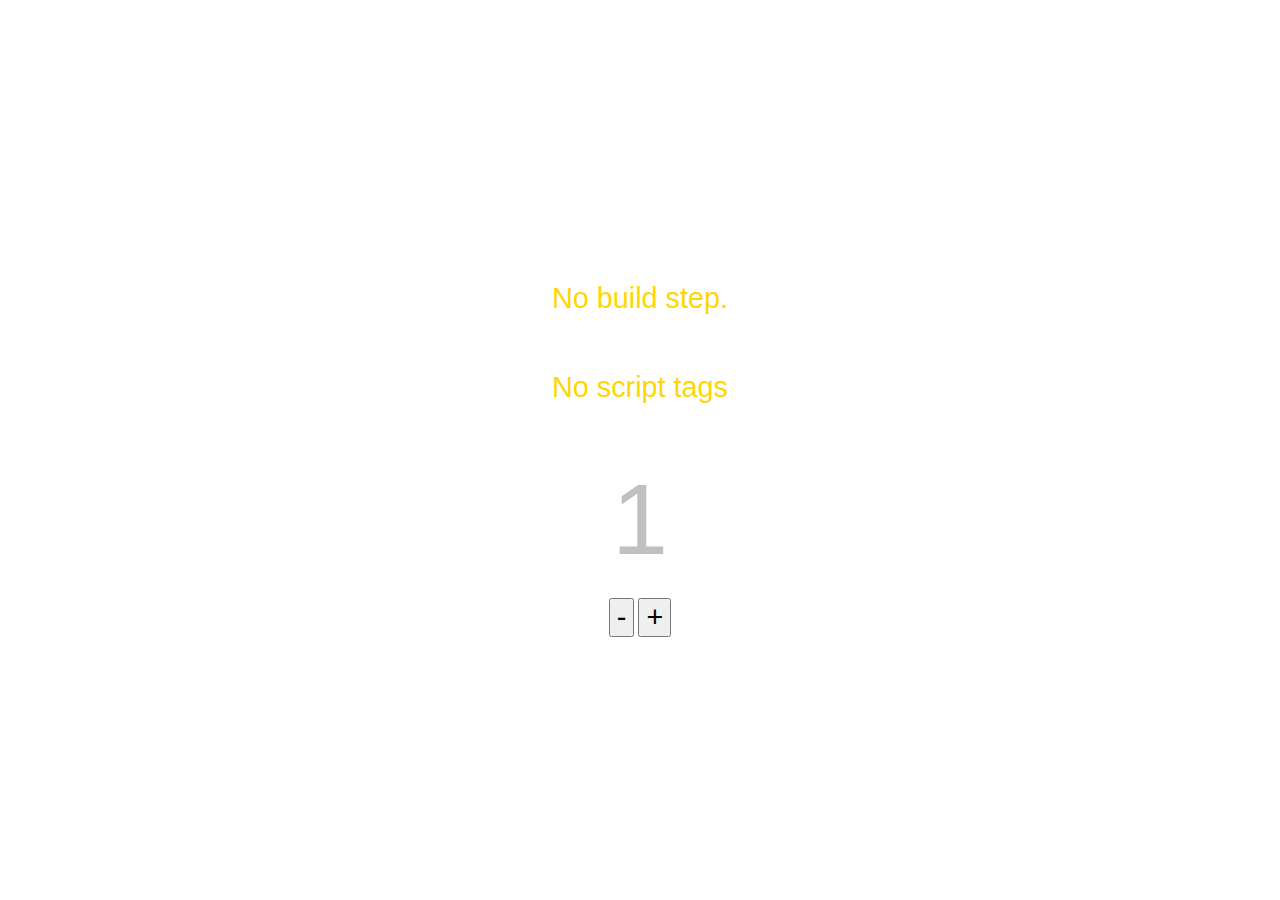
==== docs/index.html @ 789b5696 "Initial commit" ====
<!doctype html>
<html class="no-js" lang="">

<head>
	<meta charset="utf-8">
	<title>v1.0</title>
	<meta name="description" content="">
	<meta name="viewport" content="width=device-width, initial-scale=1.0">

	<link rel="manifest" href="site.webmanifest">
	<link rel="apple-touch-icon" href="icon.png">
	<!-- Place favicon.ico in the root directory -->

	<!--Import materialize.css-->
	<link type="text/css" rel="stylesheet" href="/css/materialize.css"  media="screen,projection"/>
	<!-- Google Icons used for Materialize.css and other places -->
	<link href="https://fonts.googleapis.com/icon?family=Material+Icons" rel="stylesheet">
	<!-- The main body font -->
	<link rel="stylesheet" href="https://fonts.googleapis.com/css?family=Poppins">
	<!-- Reset the browser defaults -->
	<link rel="stylesheet" href="/css/normalize.css">
	<!-- From HTML5 Boilerplate -->
	<link rel="stylesheet" href="/css/main.css">
	<!-- The loading spinners -->
	<link rel="stylesheet" href="/css/spinkit.css">
	<!-- Our local CSS -->
	<link rel="stylesheet" href="/css/layout.css">

	<meta name="theme-color" content="#fafafa">

	<script>
		// ENV
		window.NODE_ENV = "development";
		window.REMEMBER_ME = false;
	</script>

	<script src="/js/vendor/modernizr-3.8.0.min.js"></script>
	<script src="/js/plugins.js"></script>
	<script src="/js/main.js" type="module"></script>

	<!-- Google Analytics: change UA-XXXXX-Y to be your site's ID. -->
	<script>
		window.ga = function () { ga.q.push(arguments) }; ga.q = []; ga.l = +new Date;
		ga('create', 'UA-XXXXX-Y', 'auto'); ga('set', 'transport', 'beacon'); ga('send', 'pageview')
	</script>
	<script src="https://www.google-analytics.com/analytics.js" async></script>
</head>

<body>
	<div id="goodthing" data-goodthing><div class="container_dbfclecfs">
	<h1 data-cy="heading" class="heading_dbfclecft">No build step.</h1>
	<h2 data-cy="subheading" class="heading_dbfclecft">No script tags</h2>
	<div>
		<h2 data-cy="number-display" class="counter_dbfclecfu">1</h2>
		<button data-cy="minus" class="buttons_dbfclecfv">-</button>
		<button data-cy="plus" class="buttons_dbfclecfv">+</button>
	</div>
</div></div data-goodthing>
	<!-- <script type="text/javascript" src="/js/vendor/materialize.js"></script> -->
</body>

</html>
---- css/main.css ----
/*! HTML5 Boilerplate v7.3.0 | MIT License | https://html5boilerplate.com/ */

/* main.css 2.0.0 | MIT License | https://github.com/h5bp/main.css#readme */
/*
 * What follows is the result of much research on cross-browser styling.
 * Credit left inline and big thanks to Nicolas Gallagher, Jonathan Neal,
 * Kroc Camen, and the H5BP dev community and team.
 */

/* ==========================================================================
   Base styles: opinionated defaults
   ========================================================================== */

html {
  color: #222;
  font-size: 1em;
  line-height: 1.4;
}

/*
 * Remove text-shadow in selection highlight:
 * https://twitter.com/miketaylr/status/12228805301
 *
 * Vendor-prefixed and regular ::selection selectors cannot be combined:
 * https://stackoverflow.com/a/16982510/7133471
 *
 * Customize the background color to match your design.
 */

::-moz-selection {
  background: #b3d4fc;
  text-shadow: none;
}

::selection {
  background: #b3d4fc;
  text-shadow: none;
}

/*
 * A better looking default horizontal rule
 */

hr {
  display: block;
  height: 1px;
  border: 0;
  border-top: 1px solid #ccc;
  margin: 1em 0;
  padding: 0;
}

/*
 * Remove the gap between audio, canvas, iframes,
 * images, videos and the bottom of their containers:
 * https://github.com/h5bp/html5-boilerplate/issues/440
 */

audio,
canvas,
iframe,
img,
svg,
video {
  vertical-align: middle;
}

/*
 * Remove default fieldset styles.
 */

fieldset {
  border: 0;
  margin: 0;
  padding: 0;
}

/*
 * Allow only vertical resizing of textareas.
 */

textarea {
  resize: vertical;
}

/* ==========================================================================
   Browser Upgrade Prompt
   ========================================================================== */

.browserupgrade {
  margin: 0.2em 0;
  background: #ccc;
  color: #000;
  padding: 0.2em 0;
}

/* ==========================================================================
   Author's custom styles
   ========================================================================== */

/* ==========================================================================
   Helper classes
   ========================================================================== */

/*
 * Hide visually and from screen readers
 */

.hidden {
  display: none !important;
}

/*
* Hide only visually, but have it available for screen readers:
* https://snook.ca/archives/html_and_css/hiding-content-for-accessibility
*
* 1. For long content, line feeds are not interpreted as spaces and small width
*    causes content to wrap 1 word per line:
*    https://medium.com/@jessebeach/beware-smushed-off-screen-accessible-text-5952a4c2cbfe
*/

.sr-only {
  border: 0;
  clip: rect(0, 0, 0, 0);
  height: 1px;
  margin: -1px;
  overflow: hidden;
  padding: 0;
  position: absolute;
  white-space: nowrap;
  width: 1px;
  /* 1 */
}

/*
* Extends the .sr-only class to allow the element
* to be focusable when navigated to via the keyboard:
* https://www.drupal.org/node/897638
*/

.sr-only.focusable:active,
.sr-only.focusable:focus {
  clip: auto;
  height: auto;
  margin: 0;
  overflow: visible;
  position: static;
  white-space: inherit;
  width: auto;
}

/*
* Hide visually and from screen readers, but maintain layout
*/

.invisible {
  visibility: hidden;
}

/*
* Clearfix: contain floats
*
* For modern browsers
* 1. The space content is one way to avoid an Opera bug when the
*    `contenteditable` attribute is included anywhere else in the document.
*    Otherwise it causes space to appear at the top and bottom of elements
*    that receive the `clearfix` class.
* 2. The use of `table` rather than `block` is only necessary if using
*    `:before` to contain the top-margins of child elements.
*/

.clearfix:before,
.clearfix:after {
  content: " ";
  /* 1 */
  display: table;
  /* 2 */
}

.clearfix:after {
  clear: both;
}

/* ==========================================================================
   EXAMPLE Media Queries for Responsive Design.
   These examples override the primary ('mobile first') styles.
   Modify as content requires.
   ========================================================================== */

@media only screen and (min-width: 35em) {
  /* Style adjustments for viewports that meet the condition */
}

@media print,
  (-webkit-min-device-pixel-ratio: 1.25),
  (min-resolution: 1.25dppx),
  (min-resolution: 120dpi) {
  /* Style adjustments for high resolution devices */
}

/* ==========================================================================
   Print styles.
   Inlined to avoid the additional HTTP request:
   https://www.phpied.com/delay-loading-your-print-css/
   ========================================================================== */

@media print {
  *,
  *:before,
  *:after {
    background: transparent !important;
    color: #000 !important;
    /* Black prints faster */
    box-shadow: none !important;
    text-shadow: none !important;
  }
  a,
  a:visited {
    text-decoration: underline;
  }
  a[href]:after {
    content: " (" attr(href) ")";
  }
  abbr[title]:after {
    content: " (" attr(title) ")";
  }
  /*
     * Don't show links that are fragment identifiers,
     * or use the `javascript:` pseudo protocol
     */
  a[href^="#"]:after,
  a[href^="javascript:"]:after {
    content: "";
  }
  pre {
    white-space: pre-wrap !important;
  }
  pre,
  blockquote {
    border: 1px solid #999;
    page-break-inside: avoid;
  }
  /*
     * Printing Tables:
     * https://web.archive.org/web/20180815150934/http://css-discuss.incutio.com/wiki/Printing_Tables
     */
  thead {
    display: table-header-group;
  }
  tr,
  img {
    page-break-inside: avoid;
  }
  p,
  h2,
  h3 {
    orphans: 3;
    widows: 3;
  }
  h2,
  h3 {
    page-break-after: avoid;
  }
}
---- css/spinkit.css ----
/* Config */
:root {
  --sk-size: 60px;
  --sk-color: #066bf2;
}


/* Utility class for centering */
.sk-center { margin: auto; }


/*  Plane

      <div class="sk-plane"></div>
 */
.sk-plane {
  width: var(--sk-size);
  height: var(--sk-size);
  background-color: var(--sk-color);
  animation: sk-plane 1.2s infinite ease-in-out;
}

@keyframes sk-plane {
  0% {
    transform: perspective(120px) rotateX(0deg) rotateY(0deg);
  } 50% {
    transform: perspective(120px) rotateX(-180.1deg) rotateY(0deg);
  } 100% {
    transform: perspective(120px) rotateX(-180deg) rotateY(-179.9deg);
  }
}


/*  Chase

      <div class="sk-chase">
        <div class="sk-chase-dot"></div>
        <div class="sk-chase-dot"></div>
        <div class="sk-chase-dot"></div>
        <div class="sk-chase-dot"></div>
        <div class="sk-chase-dot"></div>
        <div class="sk-chase-dot"></div>
      </div>
 */
.sk-chase {
  width: var(--sk-size);
  height: var(--sk-size);
  position: relative;
  animation: sk-chase 2.5s infinite linear both;
}

.sk-chase-dot {
  width: 100%;
  height: 100%;
  position: absolute;
  left: 0;
  top: 0;
  animation: sk-chase-dot 2.0s infinite ease-in-out both;
}

.sk-chase-dot:before {
  content: '';
  display: block;
  width: 25%;
  height: 25%;
  background-color: var(--sk-color);
  border-radius: 100%;
  animation: sk-chase-dot-before 2.0s infinite ease-in-out both;
}

.sk-chase-dot:nth-child(1) { animation-delay: -1.1s; }
.sk-chase-dot:nth-child(2) { animation-delay: -1.0s; }
.sk-chase-dot:nth-child(3) { animation-delay: -0.9s; }
.sk-chase-dot:nth-child(4) { animation-delay: -0.8s; }
.sk-chase-dot:nth-child(5) { animation-delay: -0.7s; }
.sk-chase-dot:nth-child(6) { animation-delay: -0.6s; }
.sk-chase-dot:nth-child(1):before { animation-delay: -1.1s; }
.sk-chase-dot:nth-child(2):before { animation-delay: -1.0s; }
.sk-chase-dot:nth-child(3):before { animation-delay: -0.9s; }
.sk-chase-dot:nth-child(4):before { animation-delay: -0.8s; }
.sk-chase-dot:nth-child(5):before { animation-delay: -0.7s; }
.sk-chase-dot:nth-child(6):before { animation-delay: -0.6s; }

@keyframes sk-chase {
  100% { transform: rotate(360deg); }
}

@keyframes sk-chase-dot {
  80%, 100% { transform: rotate(360deg); }
}

@keyframes sk-chase-dot-before {
  50% {
    transform: scale(0.4);
  } 100%, 0% {
    transform: scale(1.0);
  }
}


/*  Bounce

      <div class="sk-bounce">
        <div class="sk-bounce-dot"></div>
        <div class="sk-bounce-dot"></div>
      </div>
  */
.sk-bounce {
  width: var(--sk-size);
  height: var(--sk-size);
  position: relative;
}

.sk-bounce-dot {
  width: 100%;
  height: 100%;
  border-radius: 50%;
  background-color: var(--sk-color);
  opacity: 0.6;
  position: absolute;
  top: 0;
  left: 0;
  animation: sk-bounce 2s infinite cubic-bezier(0.455, 0.03, 0.515, 0.955);
}

.sk-bounce-dot:nth-child(2) { animation-delay: -1.0s; }

@keyframes sk-bounce {
  0%, 100% {
    transform: scale(0);
  } 45%, 55% {
    transform: scale(1);
  }
}


/*  Wave

      <div class="sk-wave">
        <div class="sk-wave-rect"></div>
        <div class="sk-wave-rect"></div>
        <div class="sk-wave-rect"></div>
        <div class="sk-wave-rect"></div>
        <div class="sk-wave-rect"></div>
      </div>
 */
.sk-wave {
  width: var(--sk-size);
  height: var(--sk-size);
  display: flex;
  justify-content: space-between;
}

.sk-wave-rect {
  background-color: var(--sk-color);
  height: 100%;
  width: 15%;
  animation: sk-wave 1.2s infinite ease-in-out;
}

.sk-wave-rect:nth-child(1) { animation-delay: -1.2s; }
.sk-wave-rect:nth-child(2) { animation-delay: -1.1s; }
.sk-wave-rect:nth-child(3) { animation-delay: -1.0s; }
.sk-wave-rect:nth-child(4) { animation-delay: -0.9s; }
.sk-wave-rect:nth-child(5) { animation-delay: -0.8s; }

@keyframes sk-wave {
  0%, 40%, 100% {
    transform: scaleY(0.4);
  } 20% {
    transform: scaleY(1);
  }
}


/*  Pulse

      <div class="sk-pulse"></div>
 */
.sk-pulse {
  width: var(--sk-size);
  height: var(--sk-size);
  background-color: var(--sk-color);
  border-radius: 100%;
  animation: sk-pulse 1.2s infinite cubic-bezier(0.455, 0.03, 0.515, 0.955);
}

@keyframes sk-pulse {
  0% {
    transform: scale(0);
  } 100% {
    transform: scale(1);
    opacity: 0;
  }
}


/*  Flow

      <div class="sk-flow">
        <div class="sk-flow-dot"></div>
        <div class="sk-flow-dot"></div>
        <div class="sk-flow-dot"></div>
      </div>
 */
.sk-flow {
  width: calc(var(--sk-size) * 1.3);
  height: calc(var(--sk-size) * 1.3);
  display: flex;
  justify-content: space-between;
}

.sk-flow-dot {
  width: 25%;
  height: 25%;
  background-color: var(--sk-color);
  border-radius: 50%;
  animation: sk-flow 1.4s cubic-bezier(0.455, 0.03, 0.515, 0.955) 0s infinite both;
}

.sk-flow-dot:nth-child(1) { animation-delay: -0.30s; }
.sk-flow-dot:nth-child(2) { animation-delay: -0.15s; }

@keyframes sk-flow {
  0%, 80%, 100% {
    transform: scale(0.3); }
  40% {
    transform: scale(1);
  }
}


/*  Swing

      <div class="sk-swing">
        <div class="sk-swing-dot"></div>
        <div class="sk-swing-dot"></div>
      </div>
 */
.sk-swing {
  width: var(--sk-size);
  height: var(--sk-size);
  position: relative;
  animation: sk-swing 1.8s infinite linear;
}

.sk-swing-dot {
  width: 45%;
  height: 45%;
  position: absolute;
  top: 0;
  left: 0;
  right: 0;
  margin: auto;
  background-color: var(--sk-color);
  border-radius: 100%;
  animation: sk-swing-dot 2s infinite ease-in-out;
}

.sk-swing-dot:nth-child(2) {
  top: auto;
  bottom: 0;
  animation-delay: -1s;
}

@keyframes sk-swing {
  100% {
    transform: rotate(360deg);
  }
}

@keyframes sk-swing-dot {
  0%, 100% {
    transform: scale(0.2); }
  50% {
    transform: scale(1);
  }
}


/*  Circle

      <div class="sk-circle">
        <div class="sk-circle-dot"></div>
        <div class="sk-circle-dot"></div>
        <div class="sk-circle-dot"></div>
        <div class="sk-circle-dot"></div>
        <div class="sk-circle-dot"></div>
        <div class="sk-circle-dot"></div>
        <div class="sk-circle-dot"></div>
        <div class="sk-circle-dot"></div>
        <div class="sk-circle-dot"></div>
        <div class="sk-circle-dot"></div>
        <div class="sk-circle-dot"></div>
        <div class="sk-circle-dot"></div>
      </div>
 */
.sk-circle {
  width: var(--sk-size);
  height: var(--sk-size);
  position: relative;
}

.sk-circle-dot {
  width: 100%;
  height: 100%;
  position: absolute;
  left: 0;
  top: 0;
}

.sk-circle-dot:before {
    content: '';
    display: block;
    width: 15%;
    height: 15%;
    background-color: var(--sk-color);
    border-radius: 100%;
    animation: sk-circle 1.2s infinite ease-in-out both;
}

.sk-circle-dot:nth-child(1) { transform: rotate(30deg); }
.sk-circle-dot:nth-child(2) { transform: rotate(60deg); }
.sk-circle-dot:nth-child(3) { transform: rotate(90deg); }
.sk-circle-dot:nth-child(4) { transform: rotate(120deg); }
.sk-circle-dot:nth-child(5) { transform: rotate(150deg); }
.sk-circle-dot:nth-child(6) { transform: rotate(180deg); }
.sk-circle-dot:nth-child(7) { transform: rotate(210deg); }
.sk-circle-dot:nth-child(8) { transform: rotate(240deg); }
.sk-circle-dot:nth-child(9) { transform: rotate(270deg); }
.sk-circle-dot:nth-child(10) { transform: rotate(300deg); }
.sk-circle-dot:nth-child(11) { transform: rotate(330deg); }
.sk-circle-dot:nth-child(1):before { animation-delay: -1.1s; }
.sk-circle-dot:nth-child(2):before { animation-delay: -1s; }
.sk-circle-dot:nth-child(3):before { animation-delay: -0.9s; }
.sk-circle-dot:nth-child(4):before { animation-delay: -0.8s; }
.sk-circle-dot:nth-child(5):before { animation-delay: -0.7s; }
.sk-circle-dot:nth-child(6):before { animation-delay: -0.6s; }
.sk-circle-dot:nth-child(7):before { animation-delay: -0.5s; }
.sk-circle-dot:nth-child(8):before { animation-delay: -0.4s; }
.sk-circle-dot:nth-child(9):before { animation-delay: -0.3s; }
.sk-circle-dot:nth-child(10):before { animation-delay: -0.2s; }
.sk-circle-dot:nth-child(11):before { animation-delay: -0.1s; }

@keyframes sk-circle {
  0%, 80%, 100% {
    transform: scale(0); }
  40% {
    transform: scale(1);
  }
}


/*  Circle Fade

      <div class="sk-circle-fade">
        <div class="sk-circle-fade-dot"></div>
        <div class="sk-circle-fade-dot"></div>
        <div class="sk-circle-fade-dot"></div>
        <div class="sk-circle-fade-dot"></div>
        <div class="sk-circle-fade-dot"></div>
        <div class="sk-circle-fade-dot"></div>
        <div class="sk-circle-fade-dot"></div>
        <div class="sk-circle-fade-dot"></div>
        <div class="sk-circle-fade-dot"></div>
        <div class="sk-circle-fade-dot"></div>
        <div class="sk-circle-fade-dot"></div>
        <div class="sk-circle-fade-dot"></div>
      </div>
 */
.sk-circle-fade {
  width: var(--sk-size);
  height: var(--sk-size);
  position: relative;
}

.sk-circle-fade-dot {
  width: 100%;
  height: 100%;
  position: absolute;
  left: 0;
  top: 0;
}

.sk-circle-fade-dot:before {
  content: '';
  display: block;
  width: 15%;
  height: 15%;
  background-color: var(--sk-color);
  border-radius: 100%;
  animation: sk-circle-fade 1.2s infinite ease-in-out both;
}

.sk-circle-fade-dot:nth-child(1)  { transform: rotate(30deg);  }
.sk-circle-fade-dot:nth-child(2)  { transform: rotate(60deg);  }
.sk-circle-fade-dot:nth-child(3)  { transform: rotate(90deg);  }
.sk-circle-fade-dot:nth-child(4)  { transform: rotate(120deg); }
.sk-circle-fade-dot:nth-child(5)  { transform: rotate(150deg); }
.sk-circle-fade-dot:nth-child(6)  { transform: rotate(180deg); }
.sk-circle-fade-dot:nth-child(7)  { transform: rotate(210deg); }
.sk-circle-fade-dot:nth-child(8)  { transform: rotate(240deg); }
.sk-circle-fade-dot:nth-child(9)  { transform: rotate(270deg); }
.sk-circle-fade-dot:nth-child(10) { transform: rotate(300deg); }
.sk-circle-fade-dot:nth-child(11) { transform: rotate(330deg); }
.sk-circle-fade-dot:nth-child(1):before  { animation-delay: -1.1s; }
.sk-circle-fade-dot:nth-child(2):before  { animation-delay: -1.0s; }
.sk-circle-fade-dot:nth-child(3):before  { animation-delay: -0.9s; }
.sk-circle-fade-dot:nth-child(4):before  { animation-delay: -0.8s; }
.sk-circle-fade-dot:nth-child(5):before  { animation-delay: -0.7s; }
.sk-circle-fade-dot:nth-child(6):before  { animation-delay: -0.6s; }
.sk-circle-fade-dot:nth-child(7):before  { animation-delay: -0.5s; }
.sk-circle-fade-dot:nth-child(8):before  { animation-delay: -0.4s; }
.sk-circle-fade-dot:nth-child(9):before  { animation-delay: -0.3s; }
.sk-circle-fade-dot:nth-child(10):before { animation-delay: -0.2s; }
.sk-circle-fade-dot:nth-child(11):before { animation-delay: -0.1s; }

@keyframes sk-circle-fade {
  0%, 39%, 100% {
    opacity: 0;
    transform: scale(0.6);
  } 40% {
    opacity: 1;
    transform: scale(1);
  }
}


/*  Grid

    <div class="sk-grid">
      <div class="sk-grid-cube"></div>
      <div class="sk-grid-cube"></div>
      <div class="sk-grid-cube"></div>
      <div class="sk-grid-cube"></div>
      <div class="sk-grid-cube"></div>
      <div class="sk-grid-cube"></div>
      <div class="sk-grid-cube"></div>
      <div class="sk-grid-cube"></div>
      <div class="sk-grid-cube"></div>
    </div>
 */
.sk-grid {
  width: var(--sk-size);
  height: var(--sk-size);
  /* Cube positions
   * 1 2 3
   * 4 5 6
   * 7 8 9
   */
 }
.sk-grid-cube {
    width: 33.33%;
    height: 33.33%;
    background-color: var(--sk-color);
    float: left;
    animation: sk-grid 1.3s infinite ease-in-out;
}
.sk-grid-cube:nth-child(1) { animation-delay: 0.2s; }
.sk-grid-cube:nth-child(2) { animation-delay: 0.3s; }
.sk-grid-cube:nth-child(3) { animation-delay: 0.4s; }
.sk-grid-cube:nth-child(4) { animation-delay: 0.1s; }
.sk-grid-cube:nth-child(5) { animation-delay: 0.2s; }
.sk-grid-cube:nth-child(6) { animation-delay: 0.3s; }
.sk-grid-cube:nth-child(7) { animation-delay: 0.0s; }
.sk-grid-cube:nth-child(8) { animation-delay: 0.1s; }
.sk-grid-cube:nth-child(9) { animation-delay: 0.2s; }

@keyframes sk-grid {
  0%, 70%, 100% {
    transform: scale3D(1, 1, 1);
  } 35% {
    transform: scale3D(0, 0, 1);
  }
}


/*  Fold

      <div class="sk-fold">
        <div class="sk-fold-cube"></div>
        <div class="sk-fold-cube"></div>
        <div class="sk-fold-cube"></div>
        <div class="sk-fold-cube"></div>
      </div>
 */
.sk-fold {
  width: var(--sk-size);
  height: var(--sk-size);
  position: relative;
  transform: rotateZ(45deg);
}
.sk-fold-cube {
  float: left;
  width: 50%;
  height: 50%;
  position: relative;
  transform: scale(1.1);
}

.sk-fold-cube:before {
  content: '';
  position: absolute;
  top: 0;
  left: 0;
  width: 100%;
  height: 100%;
  background-color: var(--sk-color);
  animation: sk-fold 2.4s infinite linear both;
  transform-origin: 100% 100%;
}
.sk-fold-cube:nth-child(2) { transform: scale(1.1) rotateZ(90deg); }
.sk-fold-cube:nth-child(4) { transform: scale(1.1) rotateZ(180deg); }
.sk-fold-cube:nth-child(3) { transform: scale(1.1) rotateZ(270deg); }
.sk-fold-cube:nth-child(2):before { animation-delay: 0.3s; }
.sk-fold-cube:nth-child(4):before { animation-delay: 0.6s; }
.sk-fold-cube:nth-child(3):before { animation-delay: 0.9s; }

@keyframes sk-fold {
  0%, 10% {
    transform: perspective(140px) rotateX(-180deg);
    opacity: 0;
  } 25%, 75% {
    transform: perspective(140px) rotateX(0deg);
    opacity: 1;
  } 90%, 100% {
    transform: perspective(140px) rotateY(180deg);
    opacity: 0;
  }
}


/*  Wander

      <div class="sk-wander">
        <div class="sk-wander-cube"></div>
        <div class="sk-wander-cube"></div>
        <div class="sk-wander-cube"></div>
        <div class="sk-wander-cube"></div>
      </div>
 */
.sk-wander {
  width: var(--sk-size);
  height: var(--sk-size);
  position: relative;
}

.sk-wander-cube {
  background-color: var(--sk-color);
  width: 20%;
  height: 20%;
  position: absolute;
  top: 0;
  left: 0;
  --sk-wander-distance: calc(var(--sk-size) * 0.75);
  animation: sk-wander 2.0s ease-in-out -2.0s infinite both;
}
.sk-wander-cube:nth-child(2) { animation-delay: -0.5s; }
.sk-wander-cube:nth-child(3) { animation-delay: -1.0s; }

@keyframes sk-wander {
  0% {
    transform: rotate(0deg);
  } 25% {
    transform: translateX(var(--sk-wander-distance)) rotate(-90deg) scale(0.6);
  } 50% { /* Make FF rotate in the right direction */
    transform: translateX(var(--sk-wander-distance)) translateY(var(--sk-wander-distance)) rotate(-179deg);
  } 50.1% {
    transform: translateX(var(--sk-wander-distance)) translateY(var(--sk-wander-distance)) rotate(-180deg);
  } 75% {
    transform: translateX(0) translateY(var(--sk-wander-distance)) rotate(-270deg) scale(0.6);
  } 100% {
    transform: rotate(-360deg);
  }
}
---- css/layout.css ----
* { box-sizing: border-box }
a {
	text-decoration: none;
}
h1 {
	font-size: 2rem;
}
h2 {
	font-size: 1.8rem;
}
h3 {
	font-size: 1.4rem;
}

body {
	font-family: "Poppins","Helvetica","Arial","Lucida",sans-serif;
	font-size: .9rem;
}

html,
body,
#goodthing
{
	height: 100%;
}

/* If you want to override your materialize css then you have to use media query for this like in your custom css file which should be defined below your materialize.css file */

@media only screen and (min-width: 701px){
  .s12{
    width:100%
  }
  .hide-on-small-only{
    display:none;
  }
  /* other css...    */
}

/* From https://google.github.io/material-design-icons/#getting-icons */

/* Rules for sizing the icon. */
.material-icons.md-18 { font-size: 18px; }
.material-icons.md-24 { font-size: 24px; }
.material-icons.md-36 { font-size: 36px; }
.material-icons.md-48 { font-size: 48px; }

/* Rules for using icons as black on a light background. */
.material-icons.md-dark { color: rgba(0, 0, 0, 0.54); }
.material-icons.md-dark.md-inactive { color: rgba(0, 0, 0, 0.26); }

/* Rules for using icons as white on a dark background. */
.material-icons.md-light { color: rgba(255, 255, 255, 1); }
.material-icons.md-light.md-inactive { color: rgba(255, 255, 255, 0.3); }

/* From Materialize.css, amended */
.input-field > label.no-pointer-event {
  pointer-events: none;
}
.input-field > input:focus + label,
.input-field > input:valid + label {
	transform: translateY(-14px) scale(0.8);
	transform-origin: 0 0;
}
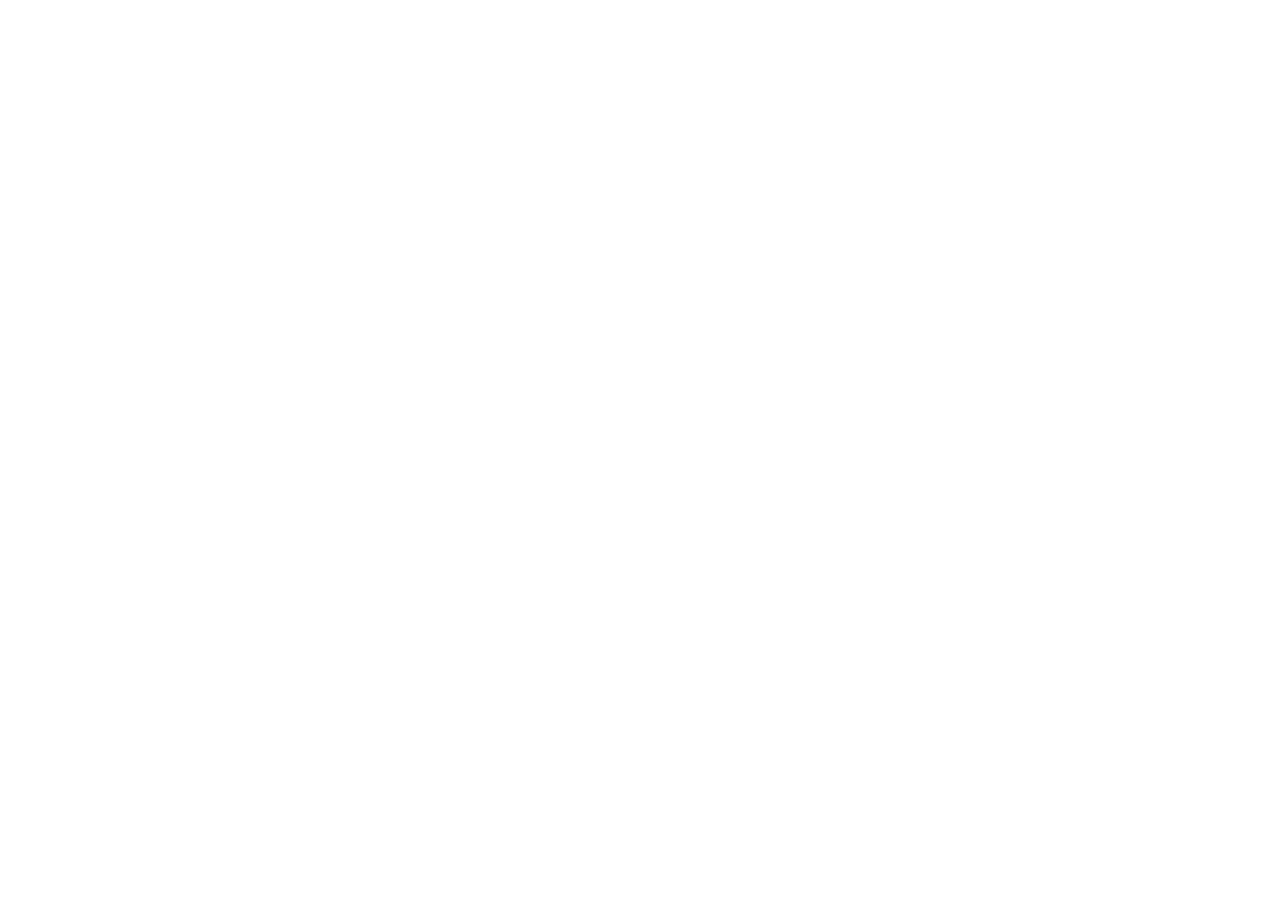
==== commit da7feea1: "GitHub Pages" ====
--- a/docs/index.html
+++ b/docs/index.html
@@ -24,7 +24,11 @@
 	<!-- The loading spinners -->
 	<link rel="stylesheet" href="/css/spinkit.css">
 	<!-- Our local CSS -->
-	<link rel="stylesheet" href="/css/layout.css">
+	<link rel="stylesheet" href="/css/SelectionSort.css">
+	<link rel="stylesheet" href="/js/grid-display/main.css">
+	<link rel="stylesheet" href="/js/grid-display/font-awesome/css/font-awesome.min.css">
+	<link rel="stylesheet" href="/css/reset.css">
+	<link rel="stylesheet" href="/css/index.css">
 
 	<meta name="theme-color" content="#fafafa">
 
@@ -47,15 +51,7 @@
 </head>
 
 <body>
-	<div id="goodthing" data-goodthing><div class="container_dbfclecfs">
-	<h1 data-cy="heading" class="heading_dbfclecft">No build step.</h1>
-	<h2 data-cy="subheading" class="heading_dbfclecft">No script tags</h2>
-	<div>
-		<h2 data-cy="number-display" class="counter_dbfclecfu">1</h2>
-		<button data-cy="minus" class="buttons_dbfclecfv">-</button>
-		<button data-cy="plus" class="buttons_dbfclecfv">+</button>
-	</div>
-</div></div data-goodthing>
+	<div id="goodthing" data-goodthing><div class="viz selection-sort"></div></div data-goodthing>
 	<!-- <script type="text/javascript" src="/js/vendor/materialize.js"></script> -->
 </body>
 
--- a/css/SelectionSort.css
+++ b/css/SelectionSort.css
@@ -0,0 +1,5 @@
+#root,
+.selection-sort {
+  width: 100%;
+  height: 100%;
+}--- a/js/grid-display/main.css
+++ b/js/grid-display/main.css
@@ -0,0 +1,65 @@
+ul {
+  /* display: grid;
+  grid-template-columns: repeat(10, 10%);
+  grid-template-rows: repeat(10, 10%); */
+  display: block;
+  position: absolute;
+  width: 100%;
+  height: 100%;
+  left: 0px;
+  top: 0px;
+}
+li {
+  display: block;
+  position: absolute;
+
+  list-style-type: none;
+  /* background-color: orange; */
+  background-color: black;
+  color: lightblue;
+  font-size: 100%;
+  font-family: sans-serif;
+  color: black;
+}
+li.active {
+  outline: 4px solid orange;
+  outline-offset: -4px;
+  z-index: 10;
+}
+li.active-min {
+  outline: 4px solid green;
+  outline-offset: -4px;
+  z-index: 10;
+}
+li.min {
+  outline: 4px solid green;
+  outline-offset: -4px;
+  z-index: 10;
+}
+li.actively-looking {
+  outline: 4px solid red;
+  outline-offset: -4px;
+  z-index: 10;
+}
+
+#controls {
+  display: flex;
+  z-index: 1000;
+  width: 100%;
+  height: 100%;
+  position: absolute;
+  top: 0px;
+  left: 0px;
+  font-size: 10px;
+  color: lightblue;
+}
+
+#controls i {
+  font-size: 1500%;
+  padding: 20px;
+  margin: auto;
+}
+
+#controls.hidden {
+  display: none;
+}
--- a/css/index.css
+++ b/css/index.css
@@ -0,0 +1,5 @@
+html,
+body {
+  width: 100%;
+  height: 100%;
+}